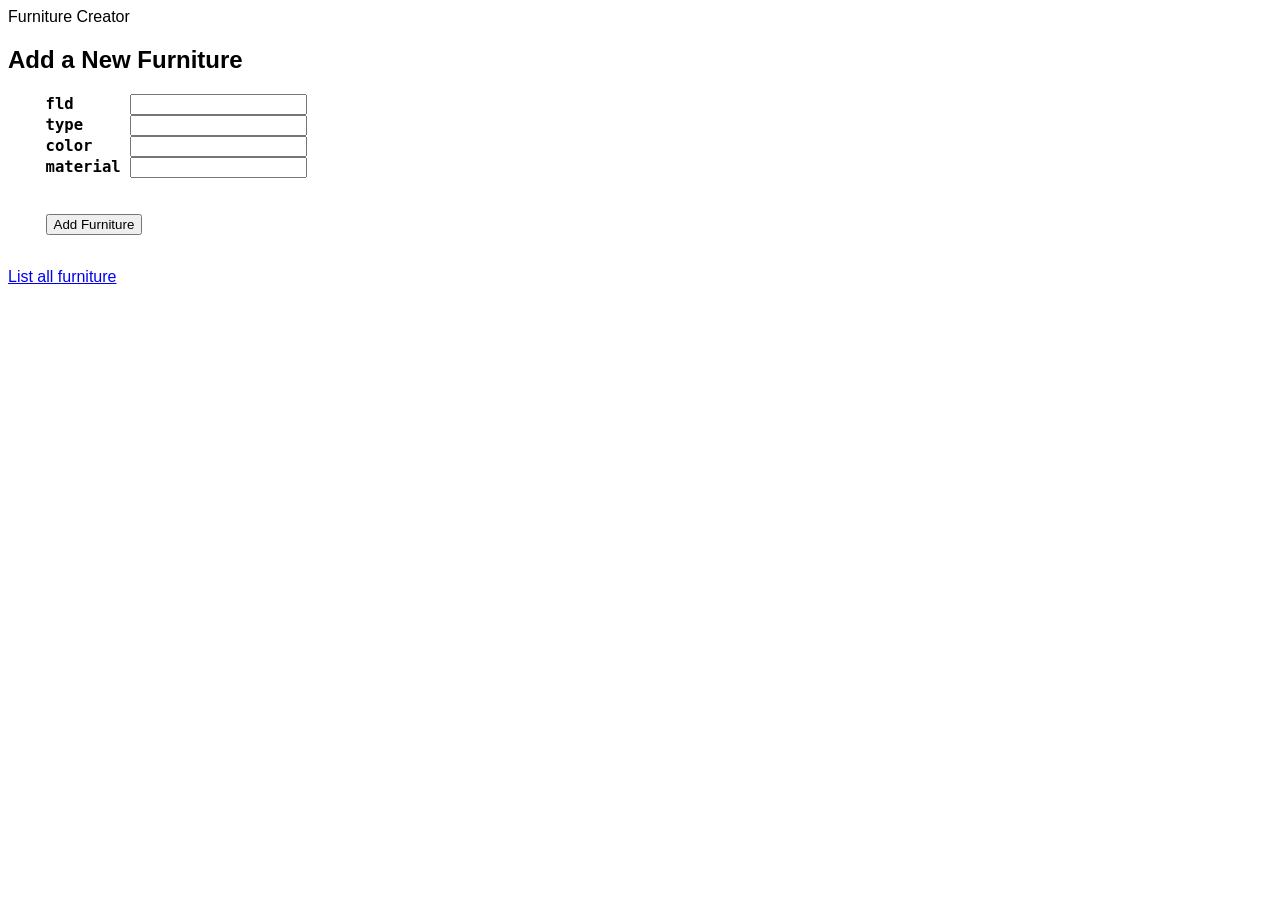
==== furniture-creator.html @ db43a529 "init commit" ====
<?xml version = "1.0" encoding = "utf-8"?>
<html>

<head>
    <meta charset="utf-8">
    <type>Furniture Creator</type>
    <style type="text/css">
        body {
            font-family: Helvetica, "Microsoft YaHei", "LiHei Pro", TW-Kai;
        }

        pre {
            font-size: 1.2em;
        }
    </style>
</head>

<body>
    <h2>Add a New Furniture</h2>
    <pre>
    <b>fld      </b><input type="text" id="fld">
    <b>type     </b><input type="text" id="type">
    <b>color    </b><input type="text" id="color">
    <b>material </b><input type="text" id="material">
    <br>
    <button id="insert">Add Furniture</button>
    </pre>
    <a href="furniture-viewer.html">List all furniture</a>

    <script type="text/javascript" src="https://ajax.googleapis.com/ajax/libs/jquery/3.5.1/jquery.min.js">
    </script>
    <script type="text/javascript">
        const url = "insert_API.php";
		
		$("#insert").click(insertBook);
        function insertBook() {
            
            let obj = {};
            obj["fld"] = $("#fld").val();
            obj["type"] = $("#type").val();
            obj["color"] = $("#color").val();
            obj["material"] = $("#material").val();

            $.post("insert_API.php", obj)
                .done(function (data) {
                    window.alert(data);
                });
        }
    </script>
</body>

</html>
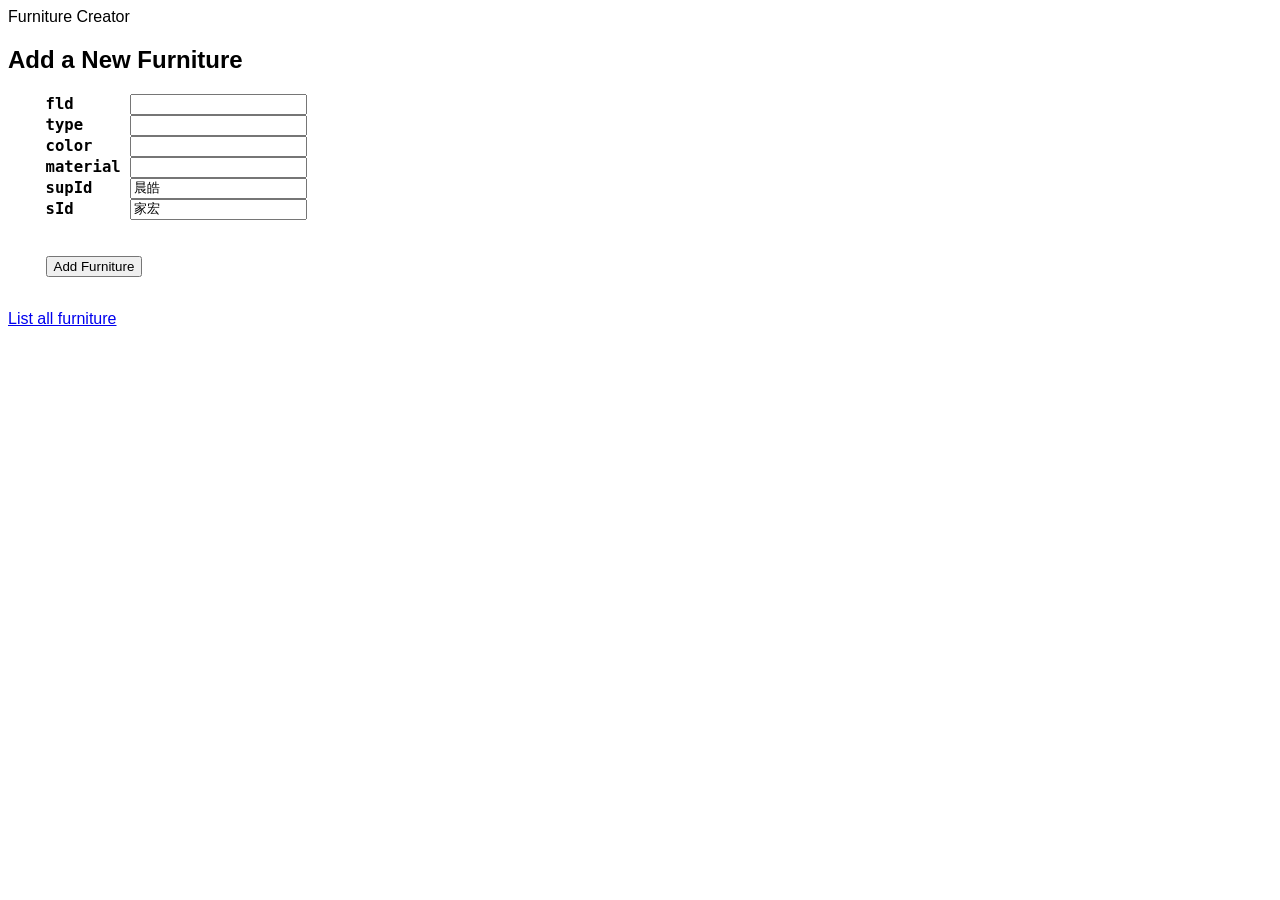
==== commit 5ac85af1: "init commit" ====
--- a/furniture-creator.html
+++ b/furniture-creator.html
@@ -22,6 +22,8 @@
     <b>type     </b><input type="text" id="type">
     <b>color    </b><input type="text" id="color">
     <b>material </b><input type="text" id="material">
+    <b>supId    </b><input type="text" id="supId" value="晨皓">
+    <b>sId      </b><input type="text" id="sId" value="家宏">
     <br>
     <button id="insert">Add Furniture</button>
     </pre>
@@ -40,6 +42,8 @@
             obj["type"] = $("#type").val();
             obj["color"] = $("#color").val();
             obj["material"] = $("#material").val();
+            obj["supId"] = $("#supId").val();
+            obj["sId"] = $("#sId").val();
 
             $.post("insert_API.php", obj)
                 .done(function (data) {
